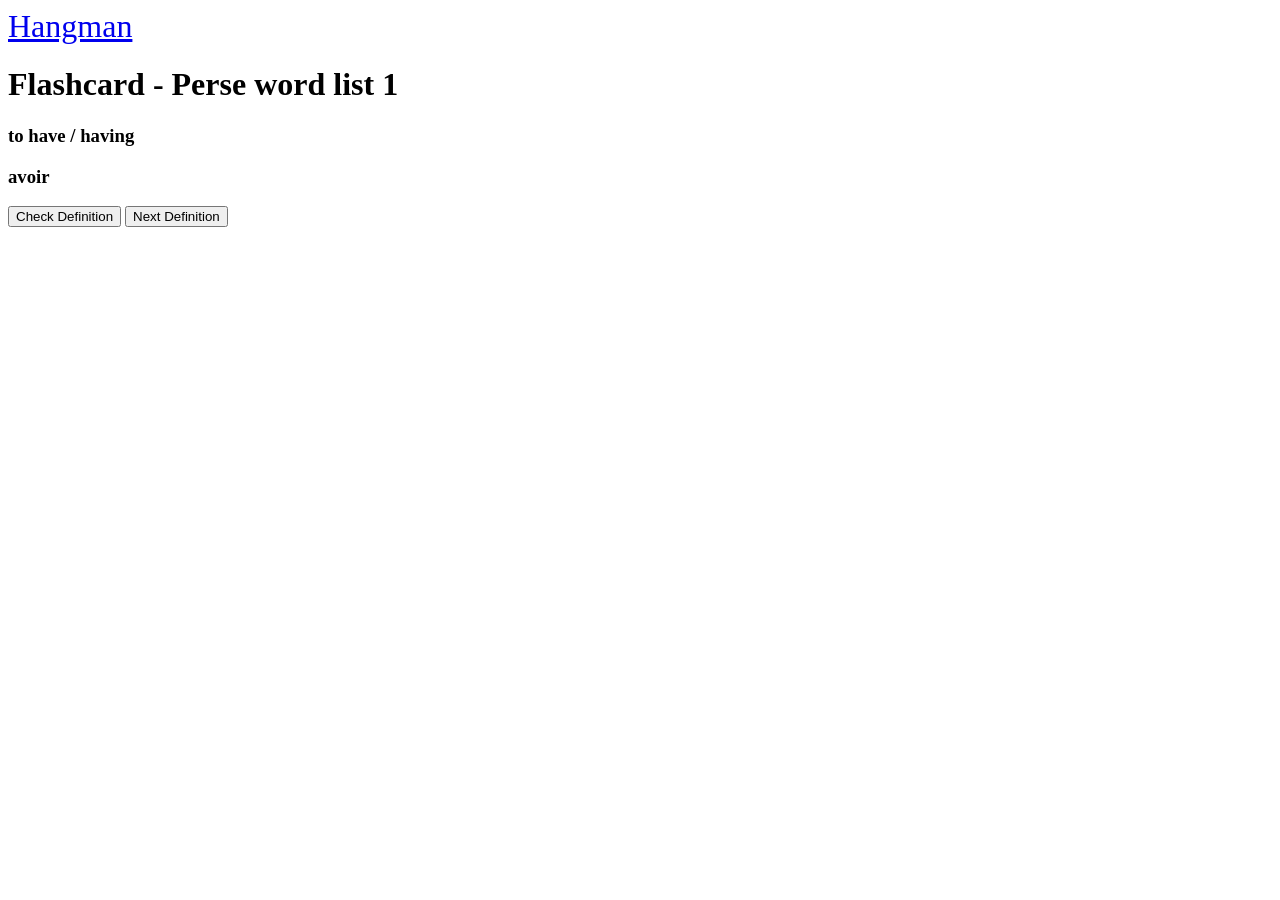
==== index.html @ e3d52bc8 "perse2" ====
<!DOCTYPE html>
<html lang="en">
  <head>
    <meta charset="UTF-8">
    <meta http-equiv="X-UA-Compatible" content="IE=edge">
    <meta name="viewport" content="width=device-width, initial-scale=1.0">
    <title>Flash card App</title>
    <link href="../css/flashcard.css" rel="stylesheet" type="text/css">

  </head>
  <body onload="getRandomTerm()">
    <div class="return"><a href="familleHangman.html" style="font-size: 2rem">Hangman</a></div><div class="return">
    
    <h1 class="title-name">Flashcard - Perse word list 1</h1>
    <div class="container">
      <div id="origine">
        <h3 class="term">Term</h3>
      </div>
      <div id="translation">
        <h3 class="definition">Definition</h3>
      </div>
    </div>
    <div class="button">
      <button class="check">Check Definition</button>
      <button class="next">Next Definition</button>
    </div>
    
    
    <script src="../JS/cFlashcard.js"></script>

  </body>
</html>
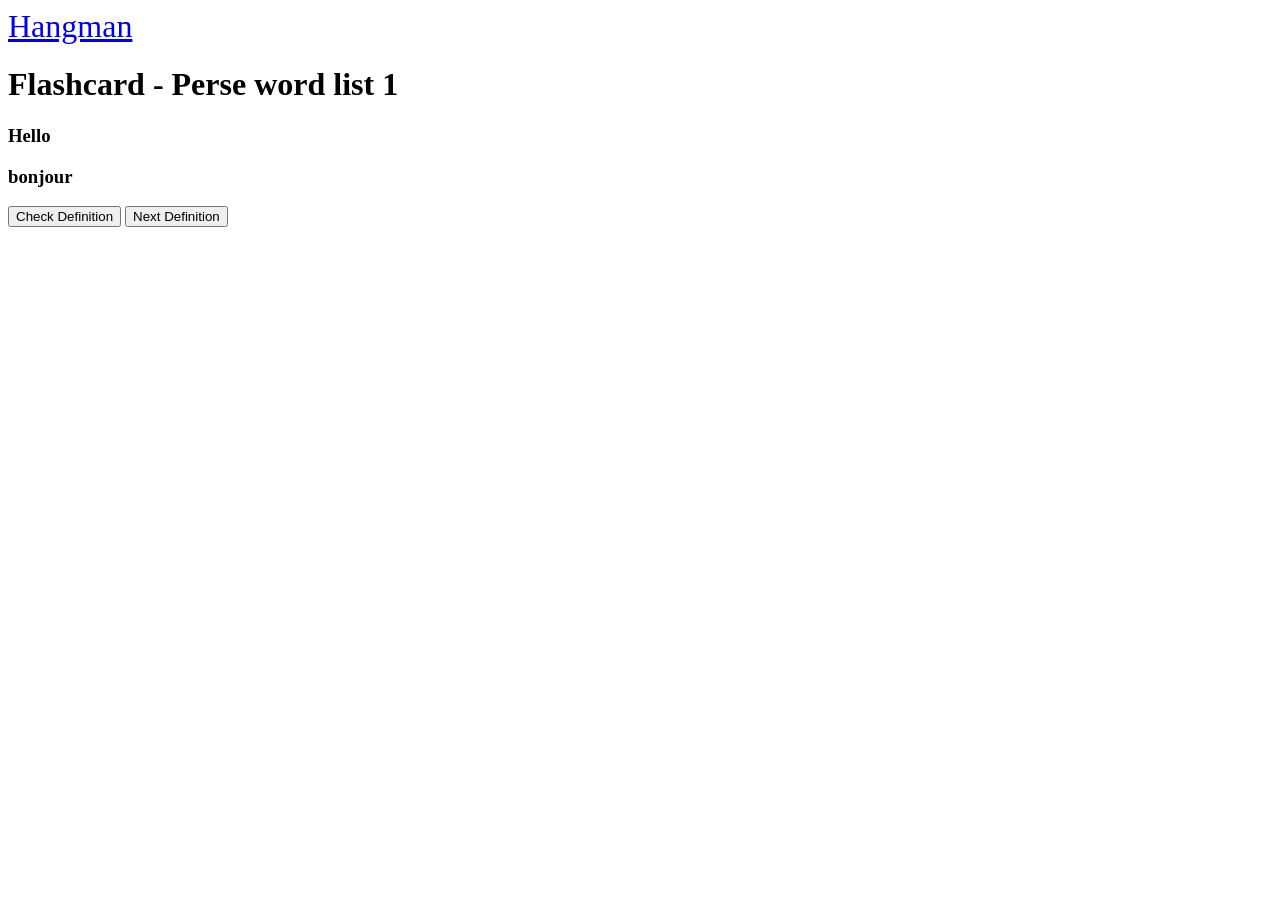
==== commit 3f2ff8d9: "Update index.html" ====
--- a/index.html
+++ b/index.html
@@ -5,7 +5,7 @@
     <meta http-equiv="X-UA-Compatible" content="IE=edge">
     <meta name="viewport" content="width=device-width, initial-scale=1.0">
     <title>Flash card App</title>
-    <link href="../css/flashcard.css" rel="stylesheet" type="text/css">
+    <link href="css/flashcard.css" rel="stylesheet" type="text/css">
 
   </head>
   <body onload="getRandomTerm()">
@@ -29,4 +29,4 @@
     <script src="../JS/cFlashcard.js"></script>
 
   </body>
-</html>+</html>
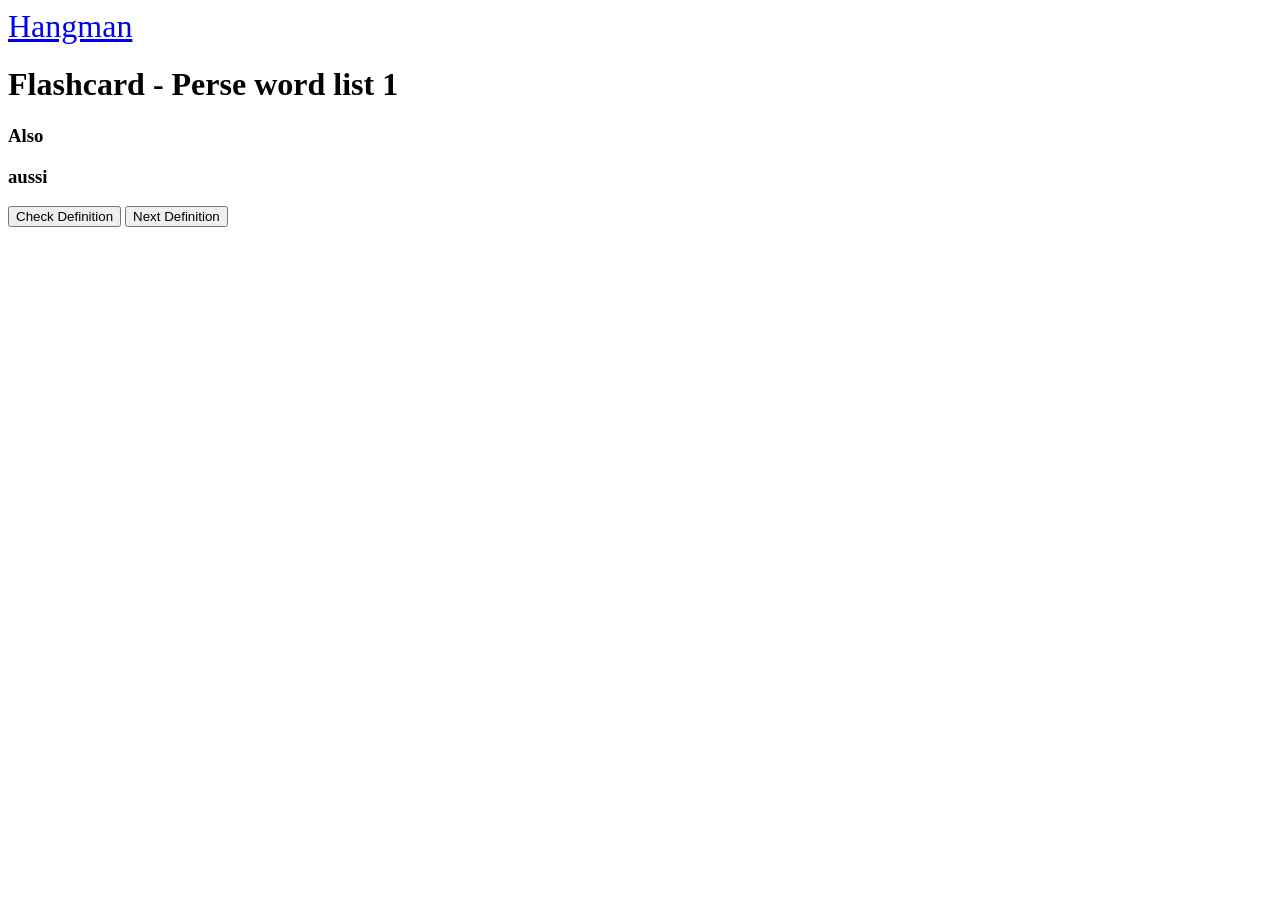
==== commit 12677ec9: "Update index.html2" ====
--- a/index.html
+++ b/index.html
@@ -26,7 +26,7 @@
     </div>
     
     
-    <script src="../JS/cFlashcard.js"></script>
+    <script src="JS/cFlashcard.js"></script>
 
   </body>
 </html>
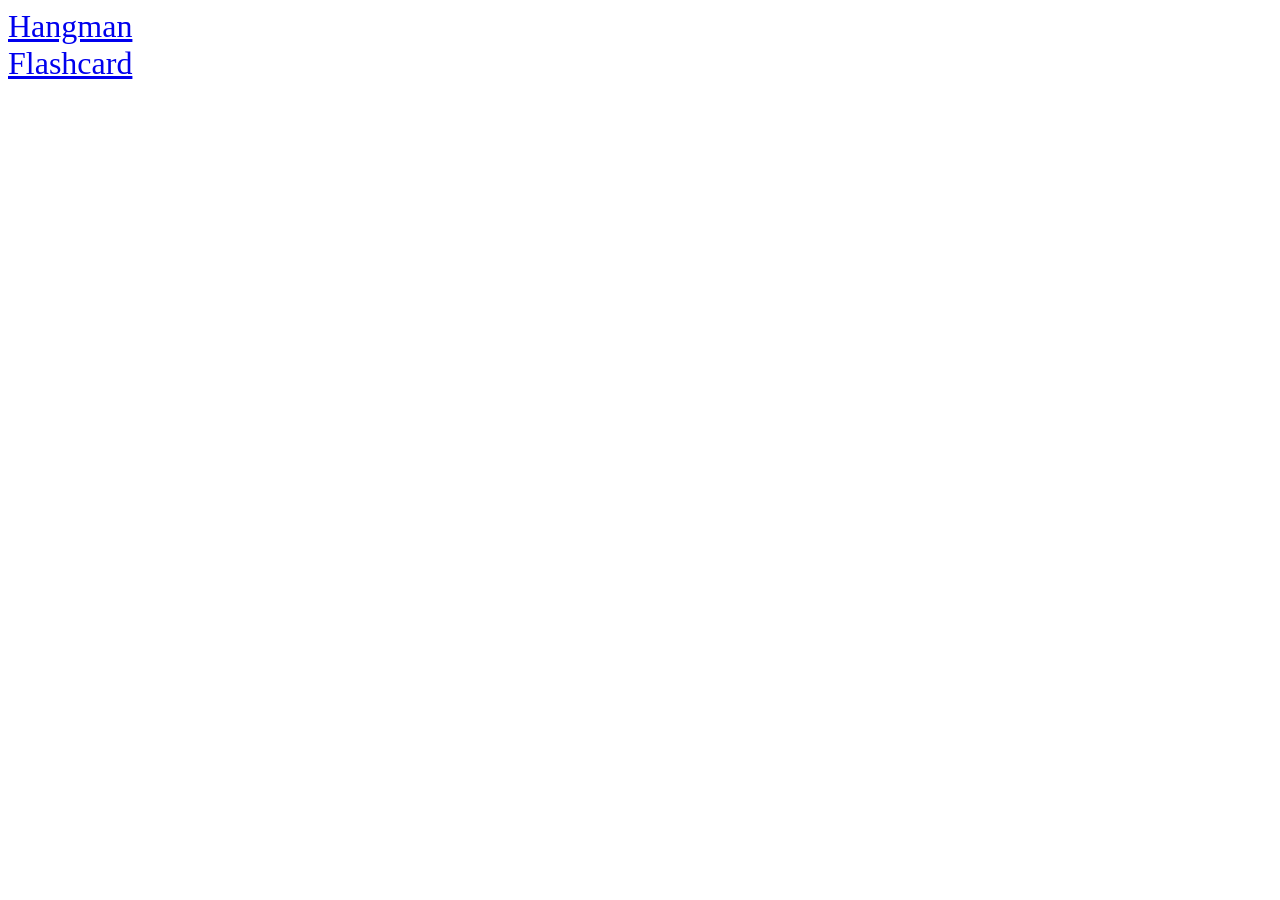
==== commit 17b09603: "perse3" ====
--- a/index.html
+++ b/index.html
@@ -4,29 +4,13 @@
     <meta charset="UTF-8">
     <meta http-equiv="X-UA-Compatible" content="IE=edge">
     <meta name="viewport" content="width=device-width, initial-scale=1.0">
-    <title>Flash card App</title>
-    <link href="css/flashcard.css" rel="stylesheet" type="text/css">
-
+    <title>Perse french</title>
+    
   </head>
   <body onload="getRandomTerm()">
     <div class="return"><a href="familleHangman.html" style="font-size: 2rem">Hangman</a></div><div class="return">
+    <div class="return"><a href="flashcard.html" style="font-size: 2rem">Flashcard</a></div><div class="return">
     
-    <h1 class="title-name">Flashcard - Perse word list 1</h1>
-    <div class="container">
-      <div id="origine">
-        <h3 class="term">Term</h3>
-      </div>
-      <div id="translation">
-        <h3 class="definition">Definition</h3>
-      </div>
-    </div>
-    <div class="button">
-      <button class="check">Check Definition</button>
-      <button class="next">Next Definition</button>
-    </div>
-    
-    
-    <script src="JS/cFlashcard.js"></script>
 
   </body>
-</html>
+</html>
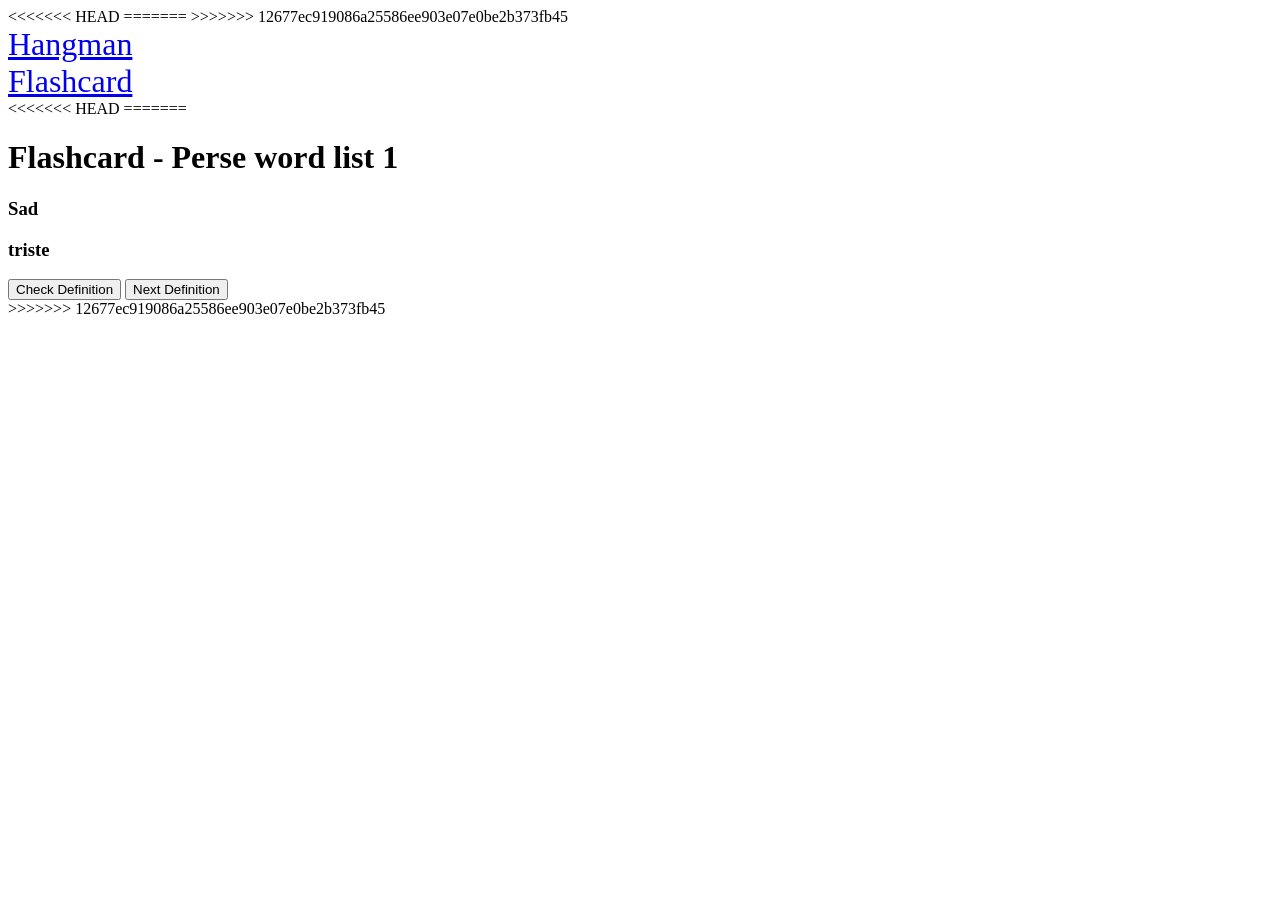
==== commit 5a1bfc1a: "Merge branch 'main' of https://github.com/mikacheng/Perse-french-website" ====
--- a/index.html
+++ b/index.html
@@ -4,13 +4,38 @@
     <meta charset="UTF-8">
     <meta http-equiv="X-UA-Compatible" content="IE=edge">
     <meta name="viewport" content="width=device-width, initial-scale=1.0">
+<<<<<<< HEAD
     <title>Perse french</title>
     
+=======
+    <title>Flash card App</title>
+    <link href="css/flashcard.css" rel="stylesheet" type="text/css">
+
+>>>>>>> 12677ec919086a25586ee903e07e0be2b373fb45
   </head>
   <body onload="getRandomTerm()">
     <div class="return"><a href="familleHangman.html" style="font-size: 2rem">Hangman</a></div><div class="return">
     <div class="return"><a href="flashcard.html" style="font-size: 2rem">Flashcard</a></div><div class="return">
     
+<<<<<<< HEAD
+=======
+    <h1 class="title-name">Flashcard - Perse word list 1</h1>
+    <div class="container">
+      <div id="origine">
+        <h3 class="term">Term</h3>
+      </div>
+      <div id="translation">
+        <h3 class="definition">Definition</h3>
+      </div>
+    </div>
+    <div class="button">
+      <button class="check">Check Definition</button>
+      <button class="next">Next Definition</button>
+    </div>
+    
+    
+    <script src="JS/cFlashcard.js"></script>
+>>>>>>> 12677ec919086a25586ee903e07e0be2b373fb45
 
   </body>
-</html>+</html>
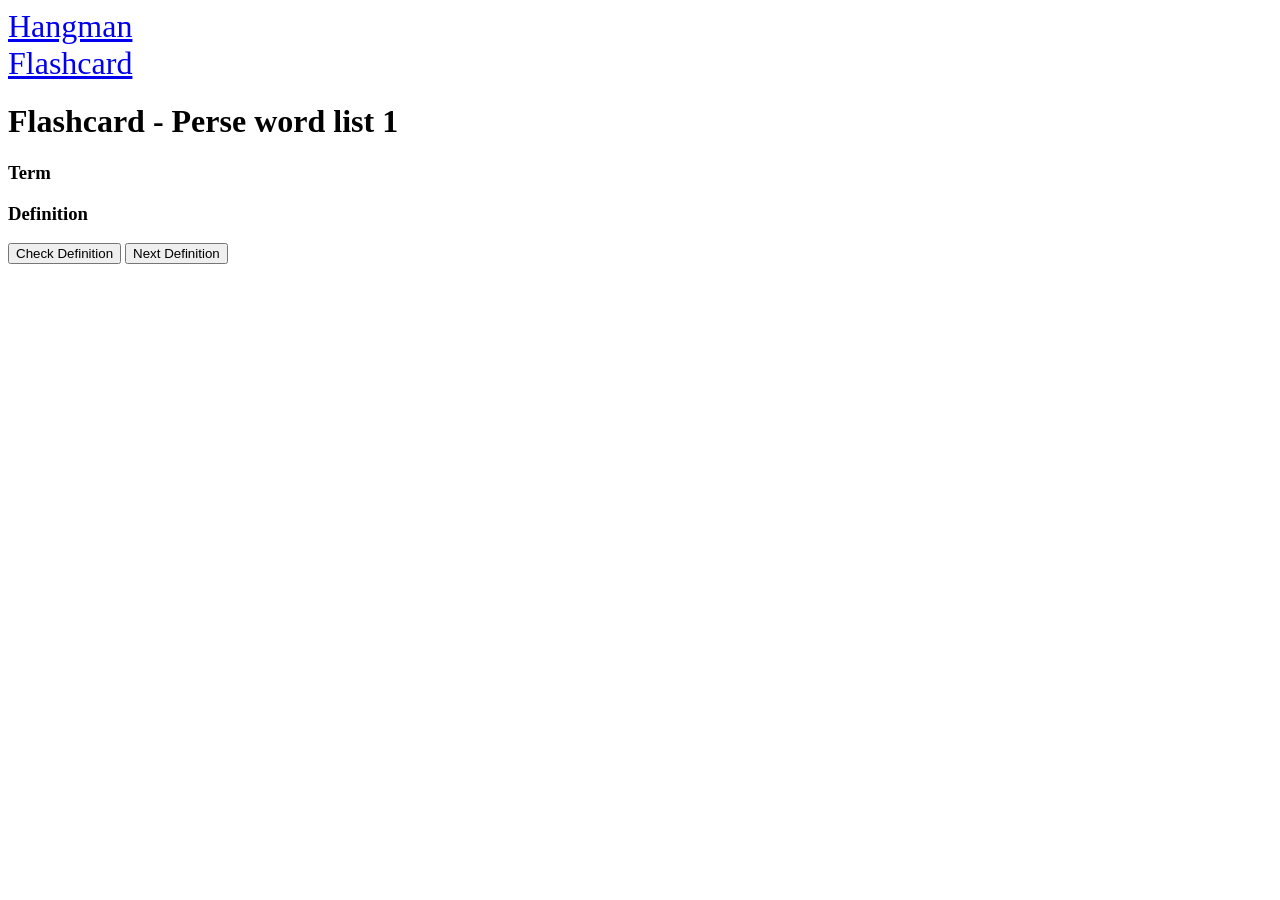
==== commit 663fd87d: "perse4" ====
--- a/index.html
+++ b/index.html
@@ -4,21 +4,16 @@
     <meta charset="UTF-8">
     <meta http-equiv="X-UA-Compatible" content="IE=edge">
     <meta name="viewport" content="width=device-width, initial-scale=1.0">
-<<<<<<< HEAD
     <title>Perse french</title>
     
-=======
-    <title>Flash card App</title>
-    <link href="css/flashcard.css" rel="stylesheet" type="text/css">
+    <title>Perse French</title>
+    
 
->>>>>>> 12677ec919086a25586ee903e07e0be2b373fb45
   </head>
   <body onload="getRandomTerm()">
-    <div class="return"><a href="familleHangman.html" style="font-size: 2rem">Hangman</a></div><div class="return">
+    <div class="return"><a href="Hangman.html" style="font-size: 2rem">Hangman</a></div><div class="return">
     <div class="return"><a href="flashcard.html" style="font-size: 2rem">Flashcard</a></div><div class="return">
     
-<<<<<<< HEAD
-=======
     <h1 class="title-name">Flashcard - Perse word list 1</h1>
     <div class="container">
       <div id="origine">
@@ -33,9 +28,6 @@
       <button class="next">Next Definition</button>
     </div>
     
-    
-    <script src="JS/cFlashcard.js"></script>
->>>>>>> 12677ec919086a25586ee903e07e0be2b373fb45
 
   </body>
 </html>
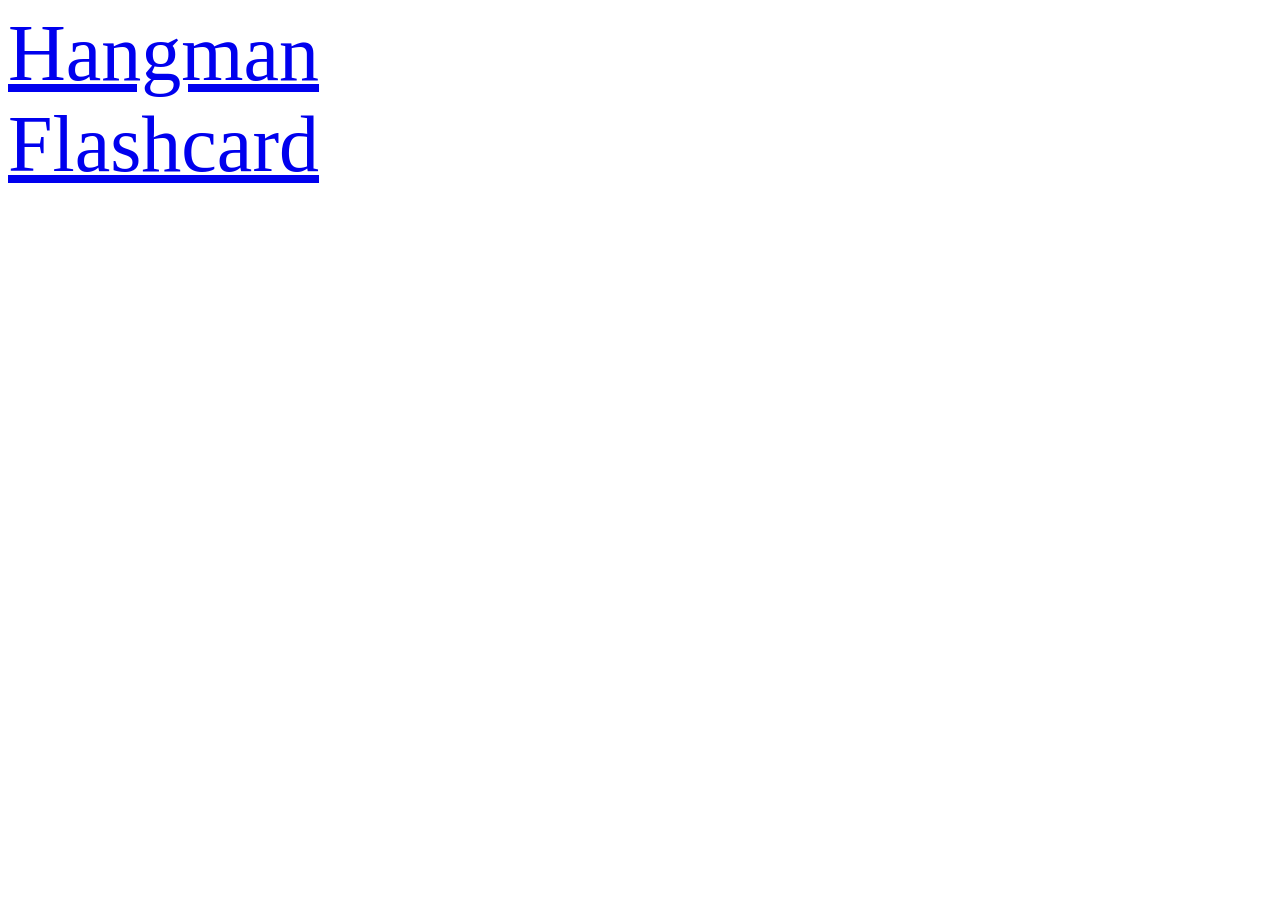
==== commit 34069238: "perse6" ====
--- a/index.html
+++ b/index.html
@@ -10,23 +10,12 @@
     
 
   </head>
-  <body onload="getRandomTerm()">
-    <div class="return"><a href="Hangman.html" style="font-size: 2rem">Hangman</a></div><div class="return">
-    <div class="return"><a href="flashcard.html" style="font-size: 2rem">Flashcard</a></div><div class="return">
+  <body>
+    <div class="return"><a href="Hangman.html" style="font-size: 5rem">Hangman</a></div><div class="return">
+      <tr></tr>
+    <div class="return"><a href="flashcard.html" style="font-size: 5rem">Flashcard</a></div><div class="return">
     
-    <h1 class="title-name">Flashcard - Perse word list 1</h1>
-    <div class="container">
-      <div id="origine">
-        <h3 class="term">Term</h3>
-      </div>
-      <div id="translation">
-        <h3 class="definition">Definition</h3>
-      </div>
-    </div>
-    <div class="button">
-      <button class="check">Check Definition</button>
-      <button class="next">Next Definition</button>
-    </div>
+   
     
 
   </body>
